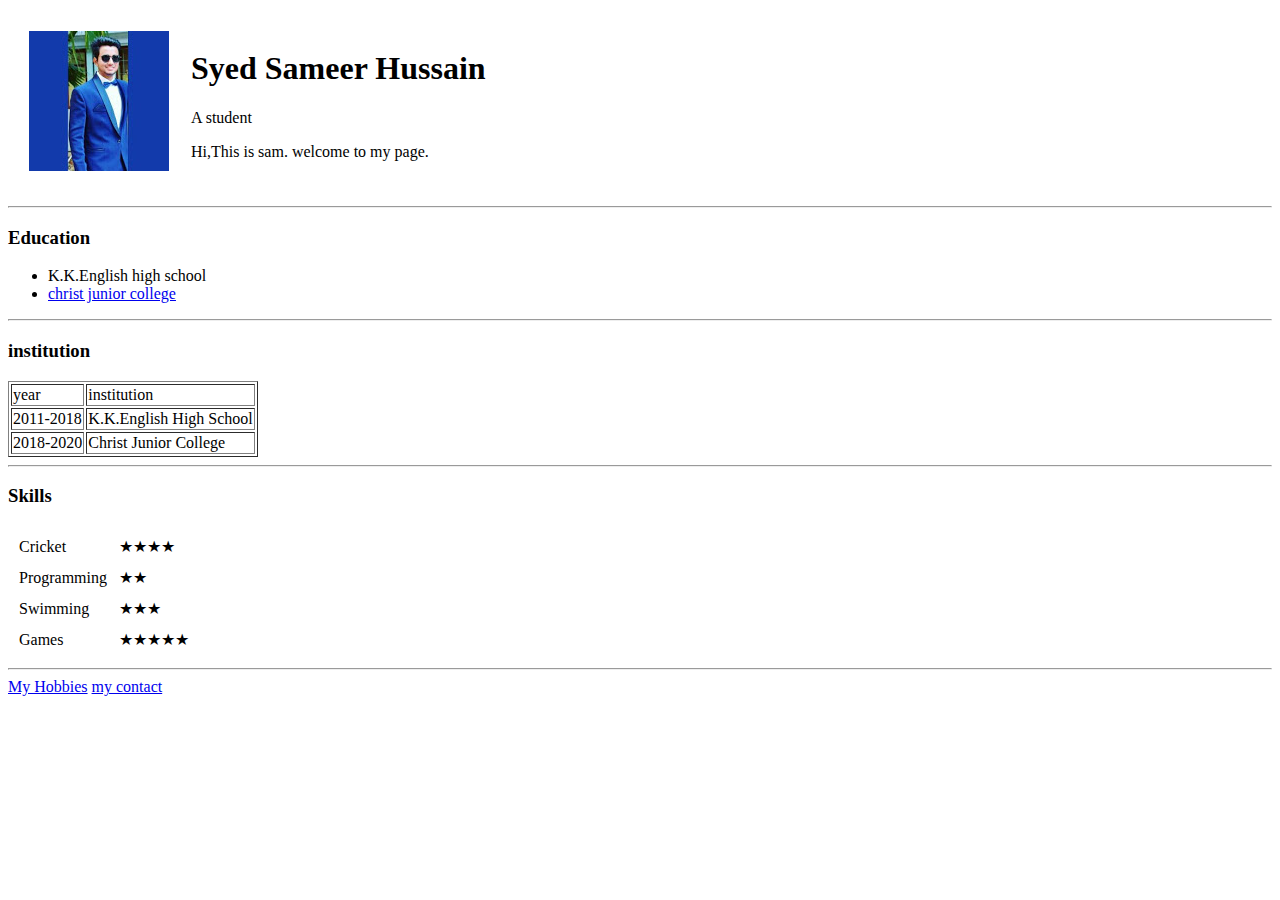
==== index.html @ ae4b8442 "Add files via upload" ====
<!DOCTYPE html>
<html lang="en" dir="ltr">

<head>
  <meta charset="utf-8">
  <title>sameer's personal site</title>
</head>

<body>
  <table cellspacing="20">
    <tr>
      <td><img src="sam2.jpg" alt="sameer's profile picture"></td>
      <td>
        <h1><strong>Syed Sameer Hussain</strong></h1>
        <p>
          <st>A student</st>
        </p>
        <p>Hi,This is sam. welcome to my page.</p>
      </td>
    </tr>
  </table>

  <hr>
  <h3>Education</h3>
  <ul>
    <li>K.K.English high school</li>
    <li><a href="https://www.christjuniorcollege.in/">christ junior college</a></li>
  </ul>
  <hr>
  <h3>institution</h3>
  <table border="1">
    <thead>
      <tr>
        <td>year</td>
        <td>institution</td>
      </tr>
    </thead>
    <tr>
      <td>2011-2018</td>
      <td>K.K.English High School</td>
    </tr>
    <tr>
      <td>2018-2020
      <td>Christ Junior College</td>
      </td>
    </tr>
  </table>
  <hr>
  <h3><strong>Skills</strong></h3>

  <table cellspacing="10">
    <tr>
      <td>Cricket</td>
      <td>★★★★</td>
    </tr>
    <tr>
      <td>Programming</td>
      <td>★★</td>
    </tr>
    <tr>
      <td>Swimming</td>
      <td>★★★</td>
    </tr>
    <tr>
      <td>Games</td>
      <td>★★★★★</td>
    </tr>
  </table>
  <hr>

  <a href="Hobbies.html">My Hobbies</a>
  <a href="contact.html">my contact</a>
</body>

</html>
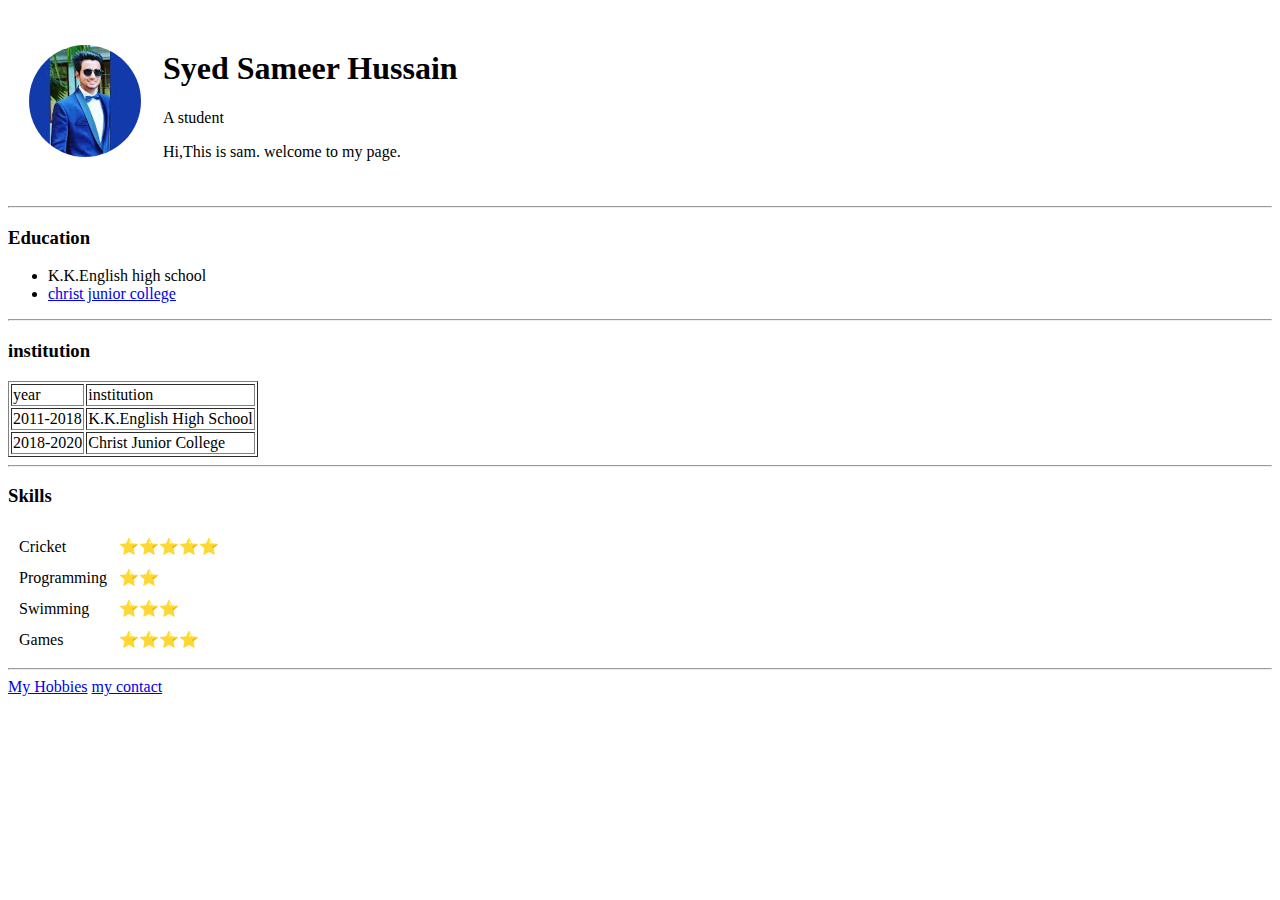
==== commit d5b7d3f3: "Add files via upload" ====
--- a/index.html
+++ b/index.html
@@ -4,12 +4,13 @@
 <head>
   <meta charset="utf-8">
   <title>sameer's personal site</title>
+  <link rel="stylesheet" href="css/styles.css" />
 </head>
 
 <body>
   <table cellspacing="20">
     <tr>
-      <td><img src="sam2.jpg" alt="sameer's profile picture"></td>
+      <td><img src="sam.png" alt="sameer's profile picture"></td>
       <td>
         <h1><strong>Syed Sameer Hussain</strong></h1>
         <p>
@@ -51,19 +52,19 @@
   <table cellspacing="10">
     <tr>
       <td>Cricket</td>
-      <td>★★★★</td>
+      <td>⭐⭐⭐⭐⭐</td>
     </tr>
     <tr>
       <td>Programming</td>
-      <td>★★</td>
+      <td>⭐⭐</td>
     </tr>
     <tr>
       <td>Swimming</td>
-      <td>★★★</td>
+      <td>⭐⭐⭐</td>
     </tr>
     <tr>
       <td>Games</td>
-      <td>★★★★★</td>
+      <td>⭐⭐⭐⭐</td>
     </tr>
   </table>
   <hr>
